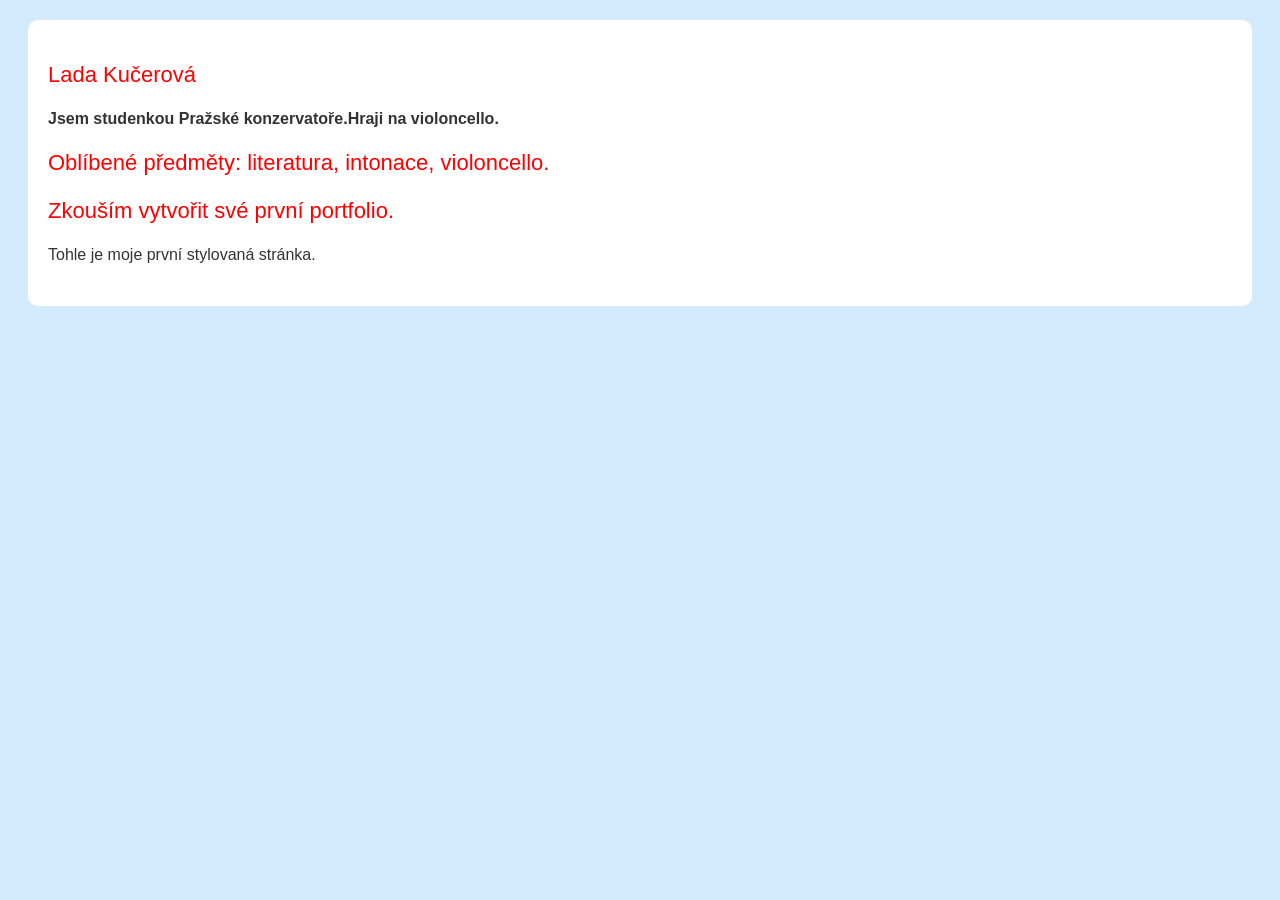
==== 2.část/index.html @ ca1dfa75 "update" ====
<!DOCTYPE html>
<html lang="en">
<head>
    <link rel="stylesheet" href="./style.css">
    <meta charset="UTF-8">
    <meta name="viewport" content="width=device-width, initial-scale=1.0">
    <title>Moje první css</title>
</head>
<style>
  p: last-child {
    color: purple; }
    div {
        background-color: rgb(255, 255, 255);
        color: #333333;
        border-radius: 10px;
        padding: 20px;
        margin: 20px;
    }
    .info {color: rgb(6, 101, 243);}
    #warning {color: red;font-weight: bold;}
    </style>
    <body>

    <div>
        <p h1>Lada Kučerová</h1></p>
        <h4>Jsem studenkou Pražské konzervatoře.Hraji na violoncello.</h4>
   <p>Oblíbené předměty: literatura, intonace, violoncello.</p>

    <p>Zkouším vytvořit své první portfolio.</p>

    <p></p>Tohle je moje první stylovaná stránka.</p>

</body>
</html>
---- 2.část/style.css ----
body{
background-color: #0a8cf72c;
font-family: arial, sans-serif;
}



p{
color: #0447ff;
font-size: 22px;
}

p{
    color: red;
}



.card{
    box-shadow:22px rgb(37, 99, 61);
}
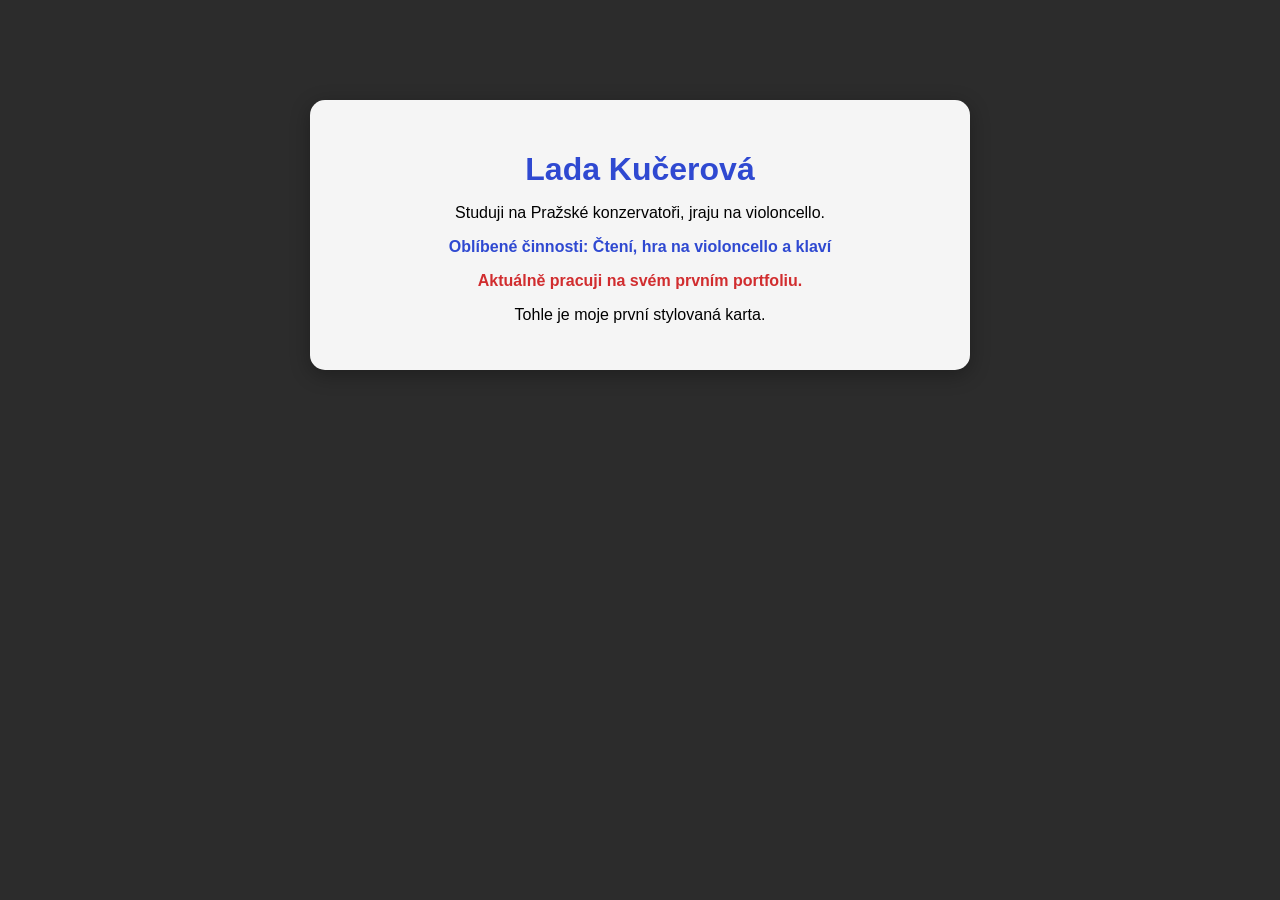
==== commit 691e4e35: "update" ====
--- a/2.část/index.html
+++ b/2.část/index.html
@@ -4,31 +4,31 @@
     <link rel="stylesheet" href="./style.css">
     <meta charset="UTF-8">
     <meta name="viewport" content="width=device-width, initial-scale=1.0">
-    <title>Moje první css</title>
-</head>
-<style>
-  p: last-child {
-    color: purple; }
-    div {
-        background-color: rgb(255, 255, 255);
-        color: #333333;
-        border-radius: 10px;
-        padding: 20px;
-        margin: 20px;
-    }
-    .info {color: rgb(6, 101, 243);}
-    #warning {color: red;font-weight: bold;}
-    </style>
+    <title>Malé portfolio</title>
+    <link rel="stylesheet" href="style.css">
+    </head> 
     <body>
+     
+    <div class="card">
+    <h1>Lada Kučerová</h1>
 
-    <div>
-        <p h1>Lada Kučerová</h1></p>
-        <h4>Jsem studenkou Pražské konzervatoře.Hraji na violoncello.</h4>
-   <p>Oblíbené předměty: literatura, intonace, violoncello.</p>
 
-    <p>Zkouším vytvořit své první portfolio.</p>
+    <p>Studuji na Pražské konzervatoři, jraju na violoncello.</p>
 
-    <p></p>Tohle je moje první stylovaná stránka.</p>
 
-</body>
-</html>+    <p class="blue">
+    Oblíbené činnosti: Čtení, hra na violoncello a klaví<picture>
+    </p>
+
+    <p class="red">
+    Aktuálně pracuji na svém prvním portfoliu.
+    </p>
+
+    <p>
+        Tohle je moje první stylovaná karta.
+    </p>
+    </div>
+
+
+   </body>
+   </html>
--- a/2.část/style.css
+++ b/2.část/style.css
@@ -1,21 +1,35 @@
 body{
-background-color: #0a8cf72c;
+background-color: #2C2C2C; /* dark background */
 font-family: arial, sans-serif;
 }
 
+/* Card */
+.card{
+    background-color: #f5f5f5;
+    width: 600px;
+    margin: 100px auto;
+    padding: 30px;
+    border-radius: 15px;
+    text-align: center;
 
-
-p{
-color: #0447ff;
-font-size: 22px;
+/* Shadow effect */
+box-shadow: 0px 5px 20px rgba(0, 0, 0, 0.3)
 }
 
-p{
-    color: red;
+/* Title */
+.card h1{
+    color: #2f49d1;
+    margin-bottom: 15px;
 }
 
+/* Blue text */
+.blue{
+    color: #2f49d1;
+    font-weight: bold;
+}
 
-
-.card{
-    box-shadow:22px rgb(37, 99, 61);
-}+/* Red text */
+.red{
+    color: #d12d2f;
+    font-weight: bold;
+}
--- a/2.část/style.css
+++ b/2.část/style.css
@@ -1,21 +1,35 @@
 body{
-background-color: #0a8cf72c;
+background-color: #2C2C2C; /* dark background */
 font-family: arial, sans-serif;
 }
 
+/* Card */
+.card{
+    background-color: #f5f5f5;
+    width: 600px;
+    margin: 100px auto;
+    padding: 30px;
+    border-radius: 15px;
+    text-align: center;
 
-
-p{
-color: #0447ff;
-font-size: 22px;
+/* Shadow effect */
+box-shadow: 0px 5px 20px rgba(0, 0, 0, 0.3)
 }
 
-p{
-    color: red;
+/* Title */
+.card h1{
+    color: #2f49d1;
+    margin-bottom: 15px;
 }
 
+/* Blue text */
+.blue{
+    color: #2f49d1;
+    font-weight: bold;
+}
 
-
-.card{
-    box-shadow:22px rgb(37, 99, 61);
-}+/* Red text */
+.red{
+    color: #d12d2f;
+    font-weight: bold;
+}
